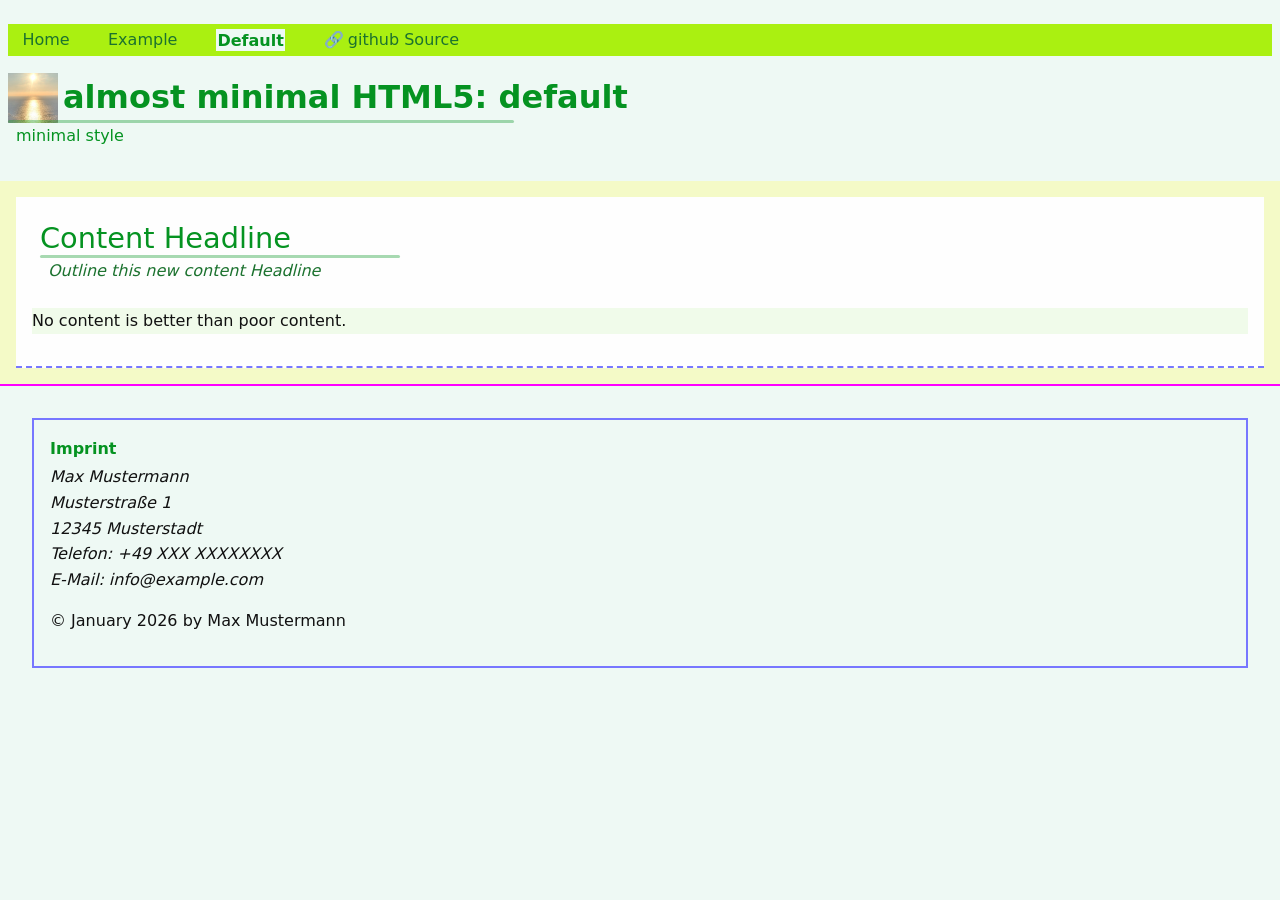
==== www-data/default.html @ a22f4953 "add fist data from local repo v0.5" ====
<!DOCTYPE html>
<html lang="en">

<head>
  <meta charset="utf-8">
  <meta name="viewport" content="width=device-width, initial-scale=1.0">
  <meta name="description" content="I am lucky if this description will be used somehow: 'Howto enrich a web-site with data'.">
  <link rel="icon" href="images/favicon.ico" type="image/x-icon">
  <link rel="stylesheet" href="css/default.css" >
  <title>Default HTML5</title>

</head>

<body>
<header itemtype="https://schema.org/WPHeader" itemscope>
  <!-- header starts -->

  <!-- Screen Menu Button -->
    <nav id="nav-main" aria-label="main navigation">
      <ul>
        <li><a href="index.html" >Home</a></li>
        <li><a href="example.html">Example</a></li>
        <li><a href="default.html" aria-current="page">Default</a></li>
        <li><a href="https://github.com/gesmile/html5" target="_blank" rel="noopener noreferrer">github Source</a></li>
      </ul>
    </nav>

<hgroup>
  <h1>almost minimal HTML5: default</h1>
  <p>minimal style</p>
</hgroup>
<!-- header ends -->
</header>

<main id="main-content">
<!-- main content starts -->

<section id="section_1">
  <header>
    <h2 class="sectionheader">Content Headline</h2>
    <p class="sectionheader"><em>Outline this new content Headline</em></p>
  </header>

<p>No content is better than poor content.</p>

</main>

  
<footer>
<!--  footer starts -->
<article id="imprint" aria-labelledby="imprint-title">
  <h2 id="imprint-title">Imprint</h2>
      <address itemscope itemtype="https://schema.org/Person">
      <span itemprop="name">Max Mustermann</span><br>
      <span itemprop="streetAddress">Musterstraße 1</span><br>
      <span itemprop="postalCode">12345</span>
      <span itemprop="addressLocality">Musterstadt</span><br>
      <a href="tel:+49XXXXXXXXXXX" itemprop="telephone">Telefon:&nbsp;+49&nbsp;XXX&nbsp;XXXXXXXX</a><br>
      <a href="mailto:info@example.com" itemprop="email">E-Mail:&nbsp;info@example.com</a><br>
    </address>
  <p>© January <time datetime="2026-00-00T00:00:00+00:00">2026</time> by Max Mustermann</p>
</article>
<!-- footer ends -->
</footer>



</body>
---- www-data/css/default.css ----
/* ======================
   base layout
====================== */

*,
*::before,
*::after {
  box-sizing: border-box;
}

body {
  --body-color: #111;
  --body-bg:  #eef9f4;
/*  --section-bg: rgb(236, 244, 245); */
  --section-bg: #fefefe; 
  --strong-fg:  rgb(14, 65, 177);
  --lines: #77F;
  --list-items:  rgb(28, 114, 47);
  --cite-code:  rgb(126, 8, 8);
  --headlines: rgb(5, 147, 33);
  --main-bg:  rgba(252, 252, 156, 0.5);
  --nav-bg: #aaF011;
/*  --nav-hoover: #ed8d17; */
  --nav-hoover: #FF00FF;
  --footer-line: #FF00FF;
  margin: 0;
  font-family: system-ui, sans-serif;
  line-height: 1.6;
  color: var(--body-color);
  background: var(--body-bg);
}

/* ======================
   Header / Navigation
====================== */


header {
  padding: 0.5rem;
/*   border-bottom: 2px solid var(--headlines); */
}

nav ul {
  display: flex;
  gap: 1rem;
  padding: 0.2rem;
  list-style: none;
  background: var(--nav-bg);
}

nav a {
  text-decoration: none;
  color: inherit;
  margin: 0.7em;
}


[aria-current=page] {
  font-weight: bold;
  padding: 0.1rem;
  color: var(--headlines);
  background: var(--body-bg);
}

/* ======================
   Links
====================== */

a{
  text-decoration: none;
  color: var(--body-color);
}

a:hover,
a:focus {
  color: var(--nav-hoover);
}

a[href^="http"]::before {
  content: "\1F517";
  margin-right: 4px;
}


/* ======================
   content
====================== */

main {
  padding: 1rem;
/*  --main-bg:  #fefefe; */
  background: var(--main-bg);
}

article {
background: var(--body-bg);
border: 2px solid var(--lines);
padding: 1rem;
}

section {
background:var(--section-bg); 

/* do not remove */
border-bottom: 2px dashed var(--lines);

padding: 1rem;
}

section p {
    /* background:  var(--main-bg); */
    color: var(--body-color);
    /* background: inherit; */
    /* background: var(--body-bg); */
    background: lab(97.48% -6.26 7);
}

section > strong, em, b, i, data {
    color: var(--strong-fg);
    background: inherit;
}

section > ul, li, dd, dl {
    color: var(--list-items);
    background: inherit;
}

section dt {
    color: var(--cite-code);
    background: inherit;
    font-size: 1.1em;
}

section > cite, code, pre {
    color: var(--cite-code);
    background: inherit;
}


/* ======================
   Headlines 
====================== */

/*  Headline hgroup article  H1  */

header hgroup {
  margin: 0 0 1.5rem;
  color:var(--headlines);
}

header h1 {
  margin: 0;
  position: relative;
  padding:0 0 0 55px;
  background: url('../images/logo.png') no-repeat left center;
  background-size: 50px;
}

header hgroup > h1::after {
  content: "";
  position: absolute;
  left: 0;
  bottom: 0;
  width: 40%;
  height: 0.2rem;
  background-color: currentColor;
  opacity: 0.35;
  border-radius: 3px;
}

header hgroup > p {
  margin: 0 0 0 0.5em;
  background: inherit;
}


/*  Headlines article  H2  */

article > h2 {
    font-size: clamp(0.8rem, 1.5vw, 1rem);
    margin: 0;
    padding-bottom: 0.2rem;
    position: relative;
    color:var(--headlines);
}

/*  Headlines  section hgroup  H2 + p  (old: 2) */

section hgroup {
  margin: 0 0 1.5rem;
}

section hgroup > h2 {
  font-size: clamp(1.4rem, 2.5vw, 1.8rem);
  font-weight: 500;
  line-height: 1.2;
  color: var(--headlines);
  margin: 0;
  padding-bottom: 0.2rem;
  position: relative;
}

section hgroup > h2::after {
  content: "";
  position: absolute;
  left: 0;
  bottom: 0;
  width: 30%;
  height: 0.2rem;
  background-color: currentColor;
  opacity: 0.35;
  border-radius: 3px;
}

section hgroup > p {
  margin: 0 0 0 0.5em;
  background: var(--section-bg);
  color: var(--list-items);
}


/* Header h2 Headline new, without hgroup  (new: 1) */

h2.sectionheader  {
    font-size: clamp(1.4rem, 2.5vw, 1.8rem);
    font-weight: 500;
    line-height: 1.2;
    padding-bottom: 0.2rem;
    color:var(--headlines);
    margin: 0;
    position: relative;
}

h2.sectionheader::after {
  content: "";
  position: absolute;
  left: 0;
  bottom: 0;
  width: 30%;
  height: 0.2rem;
  background-color: currentColor;
  opacity: 0.35;
  border-radius: 3px;
}

p.sectionheader  {
  margin: 0 0 0 0.5em;
  background: var(--section-bg);
  color: var(--list-items);
}

p.sectionheader > em  {
  color: var(--list-items);
}

/*  Headlines section hgroup H3 - H6  */

section h3, h4, h5, h6 {
  color: var(--headlines);
}

/* ======================
   Form
====================== */

form[role="search"] {
  display: flex;
  gap: 0.5rem;
  align-items: center;
}

/* ======================
   Images
====================== */

figure {
  float:left;
  margin:0 1em 1em 0;
  border: dotted;
  color: var(--lines);
}

section img {
  border: solid;
  color: var(--headlines);
}


/* ======================
   Footer
====================== */

footer {
  padding: 2rem;
  border-top: 2px solid var(--footer-line);
  color: var(--body-color);
  background: var(--body-bg);
}

/* ======================
   Responsive
====================== */

@media (max-width: 600px) {
  nav ul {
    flex-direction: column;
  }
}
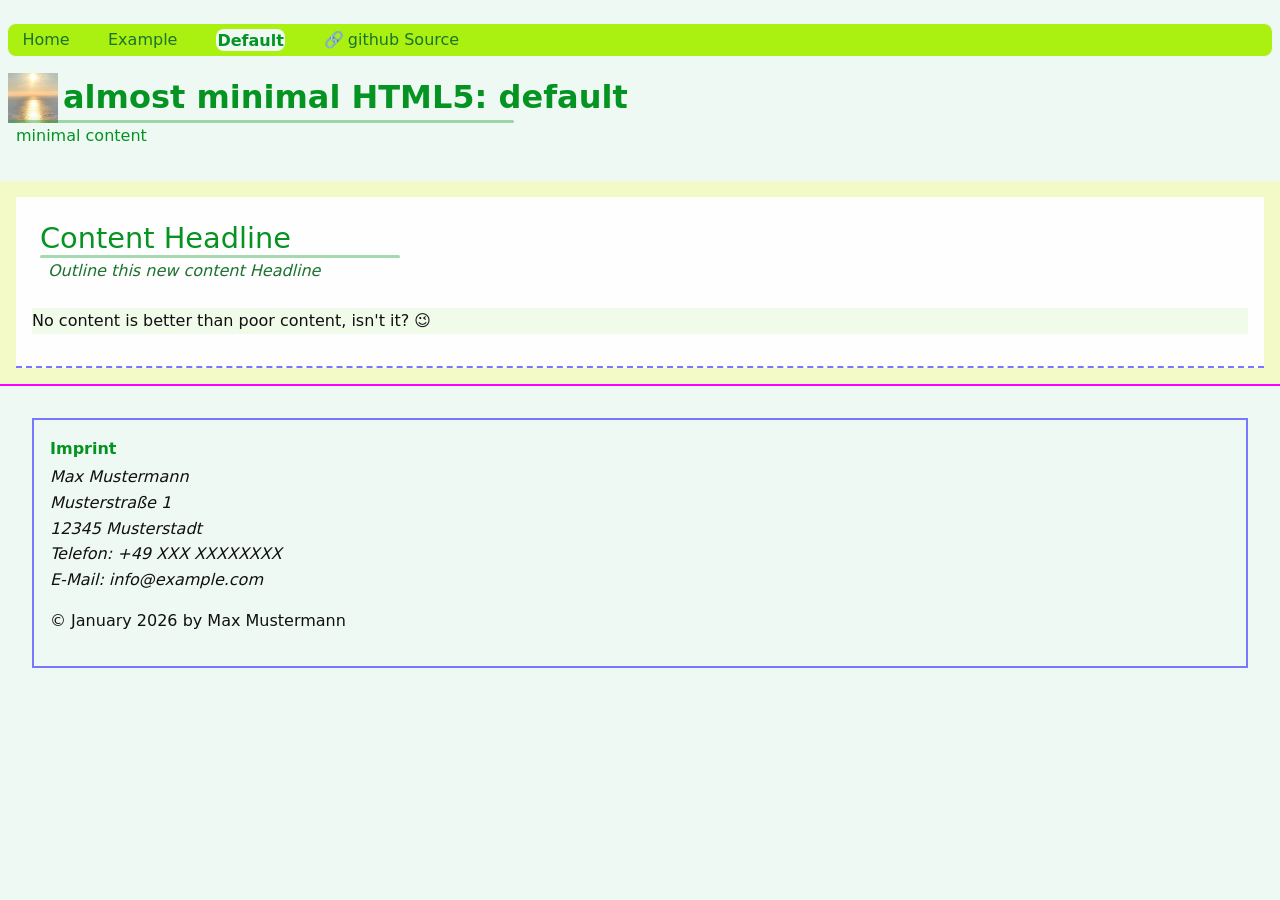
==== commit c4514f03: "small improvements to example data" ====
--- a/www-data/default.html
+++ b/www-data/default.html
@@ -21,13 +21,13 @@
         <li><a href="index.html" >Home</a></li>
         <li><a href="example.html">Example</a></li>
         <li><a href="default.html" aria-current="page">Default</a></li>
-        <li><a href="https://github.com/gesmile/html5" target="_blank" rel="noopener noreferrer">github Source</a></li>
+        <li><a href="https://github.com/gesmile/html5" rel="noreferrer">github Source</a></li>
       </ul>
     </nav>
 
 <hgroup>
   <h1>almost minimal HTML5: default</h1>
-  <p>minimal style</p>
+  <p>minimal content</p>
 </hgroup>
 <!-- header ends -->
 </header>
@@ -41,7 +41,7 @@
     <p class="sectionheader"><em>Outline this new content Headline</em></p>
   </header>
 
-<p>No content is better than poor content.</p>
+<p>No content is better than poor content, isn't it? &#128521;</p>
 
 </main>
 
--- a/www-data/css/default.css
+++ b/www-data/css/default.css
@@ -46,6 +46,7 @@
   padding: 0.2rem;
   list-style: none;
   background: var(--nav-bg);
+  border-radius: 8px;
 }
 
 nav a {
@@ -60,6 +61,7 @@
   padding: 0.1rem;
   color: var(--headlines);
   background: var(--body-bg);
+  border-radius: 8px;
 }
 
 /* ======================
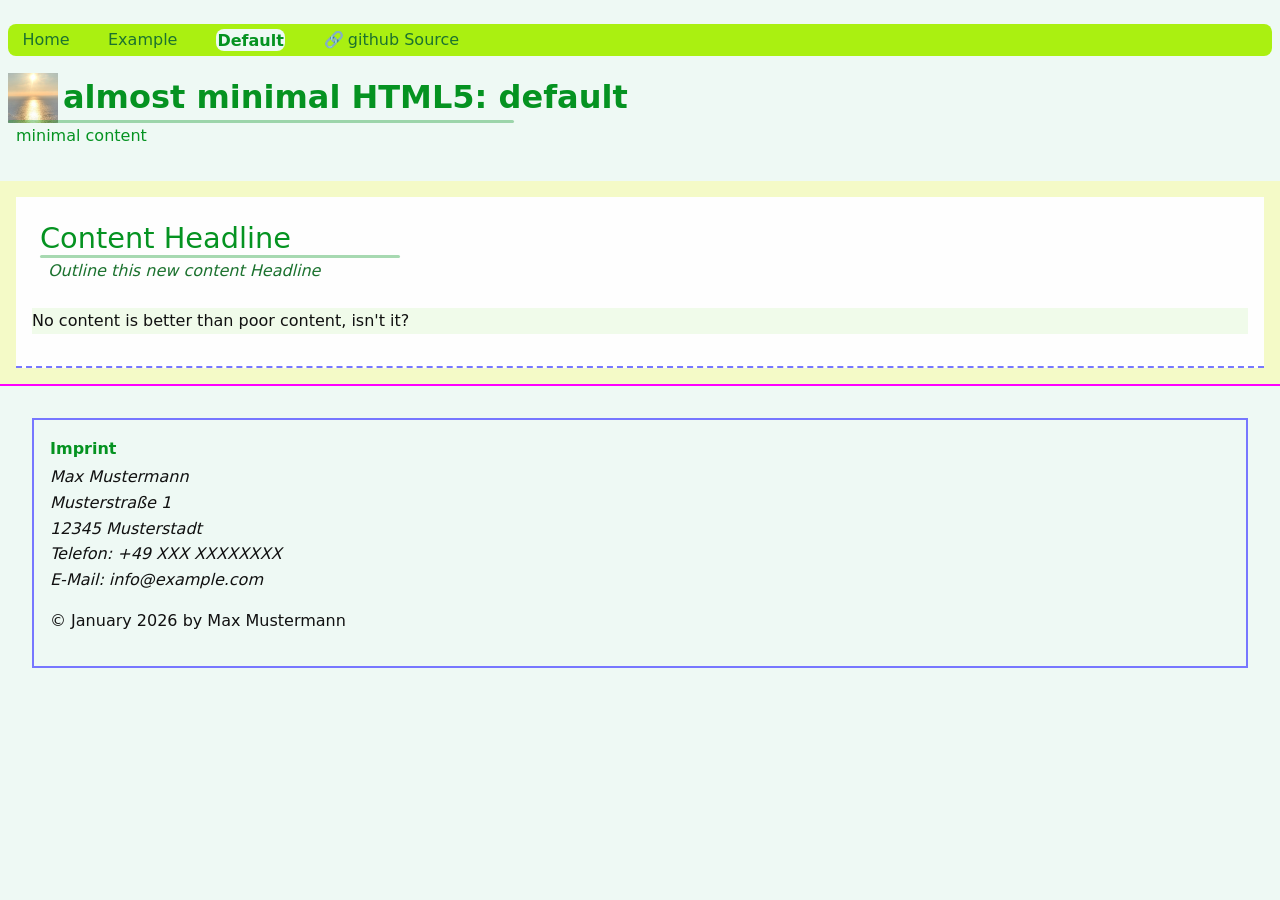
==== commit 48230ea0: "fix datetime value and some html errors" ====
--- a/www-data/default.html
+++ b/www-data/default.html
@@ -41,8 +41,9 @@
     <p class="sectionheader"><em>Outline this new content Headline</em></p>
   </header>
 
-<p>No content is better than poor content, isn't it? &#128521;</p>
+<p>No content is better than poor content, isn't it?</p>
 
+</section>
 </main>
 
   
@@ -58,7 +59,7 @@
       <a href="tel:+49XXXXXXXXXXX" itemprop="telephone">Telefon:&nbsp;+49&nbsp;XXX&nbsp;XXXXXXXX</a><br>
       <a href="mailto:info@example.com" itemprop="email">E-Mail:&nbsp;info@example.com</a><br>
     </address>
-  <p>© January <time datetime="2026-00-00T00:00:00+00:00">2026</time> by Max Mustermann</p>
+  <p>© January <time datetime="2026-01-01T00:00:00+00:00">2026</time> by Max Mustermann</p>
 </article>
 <!-- footer ends -->
 </footer>
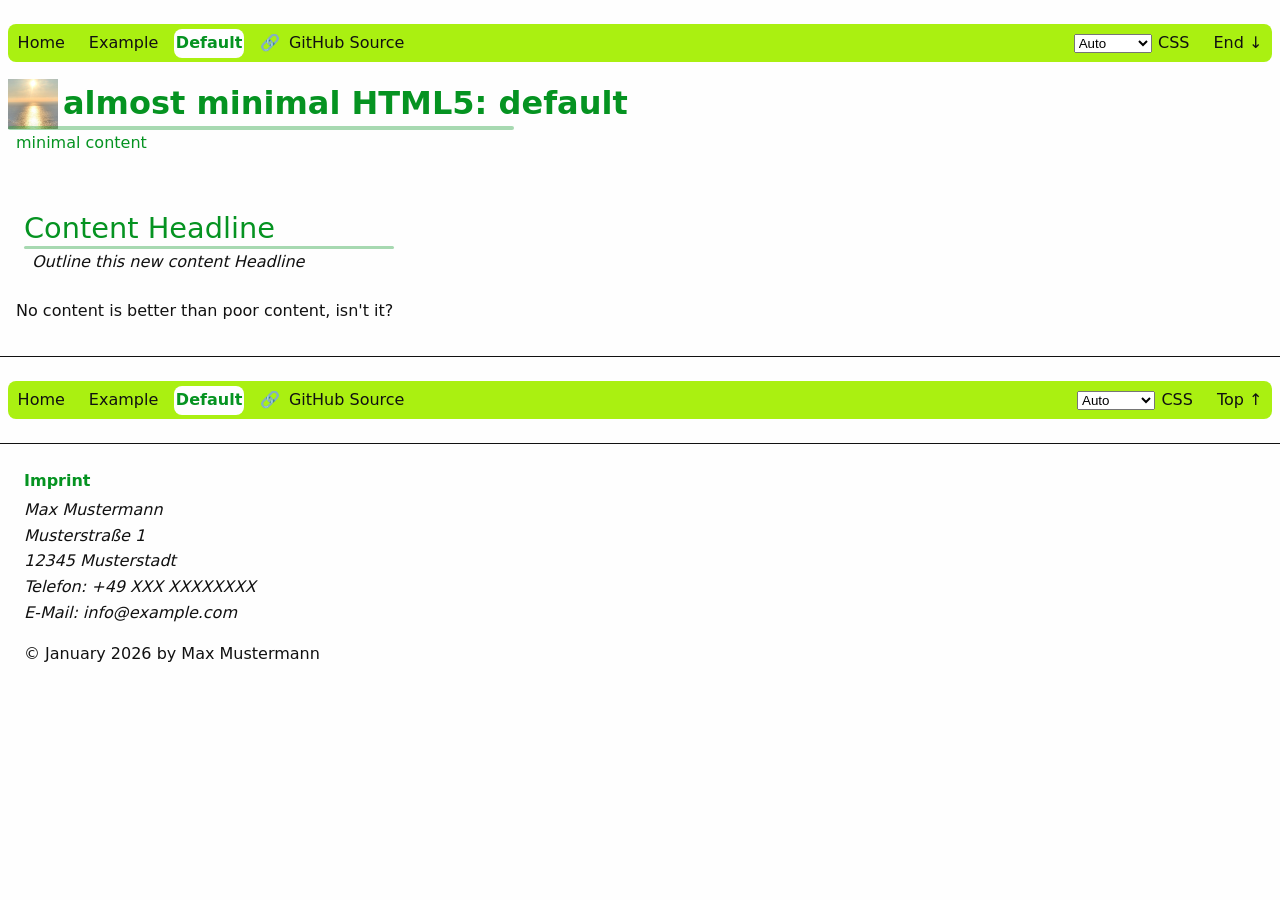
==== commit 6d647fbe: "add better menu and some more examples" ====
--- a/www-data/default.html
+++ b/www-data/default.html
@@ -6,24 +6,51 @@
   <meta name="viewport" content="width=device-width, initial-scale=1.0">
   <meta name="description" content="I am lucky if this description will be used somehow: 'Howto enrich a web-site with data'.">
   <link rel="icon" href="images/favicon.ico" type="image/x-icon">
-  <link rel="stylesheet" href="css/default.css" >
-  <title>Default HTML5</title>
-
+  <link rel="stylesheet" href="css/icon.css">
+  <link rel="stylesheet" href="css/table.css">
+  <link rel="stylesheet" href="css/default.css" data-theme-css>
+  <link rel="stylesheet" id="external-theme" disabled>
+  <script src="script/css-select.js" defer></script>
+  <script src="script/nav-button.js" defer></script>
+  <title>almost minimal HTML5: default</title>
 </head>
 
-<body>
+<body id="to-top">
+
 <header itemtype="https://schema.org/WPHeader" itemscope>
   <!-- header starts -->
 
-  <!-- Screen Menu Button -->
-    <nav id="nav-main" aria-label="main navigation">
-      <ul>
-        <li><a href="index.html" >Home</a></li>
-        <li><a href="example.html">Example</a></li>
-        <li><a href="default.html" aria-current="page">Default</a></li>
-        <li><a href="https://github.com/gesmile/html5" rel="noreferrer">github Source</a></li>
-      </ul>
-    </nav>
+<!-- Mobile Menu Button   -->
+<button id="btn-top" aria-expanded="false"  aria-controls="nav-main-top"> ☰ Menu </button>
+
+<!-- Top Screen Menu Button -->
+<nav id="nav-main-top" aria-label="main navigation" hidden>
+  <ul>
+    <li><a href="index.html">Home</a></li>
+    <li><a href="example.html">Example</a></li>
+    <li><a href="default.html" aria-current="page">Default</a></li>
+    <li>
+      <a href="https://github.com/gesmile/html5" rel="noreferrer">
+        GitHub Source
+      </a>
+    </li
+    >
+    <li class="nav-right">
+      <div class="theme-switcher">
+      <select class="theme-select" id="theme-select-top">
+        <option value="auto">Auto</option>
+        <option value="light">Light</option>
+        <option value="dark">Dark</option>
+        <option value="solar">Solarized</option>
+        <option value="none">Without</option>
+        <option value="external:index.css">External</option>
+      </select>
+      <label for="theme-select-top">CSS</label>
+      </div>
+      <a href="#to-bottom" aria-label="Jump to bottom" id="jump-to-bottom">End ↓ </a>
+    </li>
+  </ul>
+</nav>
 
 <hgroup>
   <h1>almost minimal HTML5: default</h1>
@@ -46,8 +73,41 @@
 </section>
 </main>
 
+<footer>
+  <!-- Bottom Screen Menu Button -->
+<nav id="nav-main-bottom" aria-label="main navigation" hidden>
+  <ul>
+    <li><a href="index.html">Home</a></li>
+    <li><a href="example.html">Example</a></li>
+    <li><a href="default.html" aria-current="page">Default</a></li>
+    <li>
+      <a href="https://github.com/gesmile/html5" rel="noreferrer">
+        GitHub Source
+      </a>
+    </li>
+    <li class="nav-right">
+      <div class="theme-switcher">
+      <select class="theme-select" id="theme-select-bottom">
+        <option value="auto">Auto</option>
+        <option value="light">Light</option>
+        <option value="dark">Dark</option>
+        <option value="solar">Solarized</option>
+        <option value="none">Without</option>
+        <option value="external:index.css">External</option>
+      </select>
+      <label for="theme-select-bottom">CSS</label>
+      </div>
+    <a href="#to-top" aria-label="Back to top" id="back-to-top">Top ↑ </a>
+    </li>
+  </ul>
+</nav>
+
+<!-- Mobile Menu Button -->
+  <button id="btn-bottom" aria-expanded="false" aria-controls="nav-main-bottom"> ☰ Menu </button>
+</footer>
+
   
-<footer>
+<footer id="to-bottom">
 <!--  footer starts -->
 <article id="imprint" aria-labelledby="imprint-title">
   <h2 id="imprint-title">Imprint</h2>
--- a/www-data/css/icon.css
+++ b/www-data/css/icon.css
@@ -0,0 +1,56 @@
+/* =================================================================
+  almost minimal HTML5
+  inline, change-able SVG icons
+
+Define colors, e.g:
+  --icon-main: blue;
+  --icon-accent: orange;
+  --icon-main-hover: red;
+  --icon-accent-hover: green;
+
+==================================================================  */
+
+@layer defaults {
+:root {
+  --icon-main: #74a40e;
+  --icon-accent: rgba(139, 222, 24, 0.854);
+  --icon-main-hover: #AE00D9;
+  --icon-accent-hover: #f7c0f3;
+}
+
+.icon {
+  width: 1.6em;
+  height: 1.6em;
+  vertical-align: middle;
+  color: var(--icon-main);
+  fill: none;
+  transition: 0.6s ease;
+}
+
+/* fill|stroke icons */
+.icon-fill path { fill: currentColor;  stroke: none; }
+.icon-stroke path { fill: none !important; stroke: currentColor; }
+
+/* two color icons */
+.icon-fill .icon-main   { fill: var(--icon-main); }
+.icon-fill .icon-accent { fill: var(--icon-accent); }
+
+
+/* ==================================================================  */
+/* hover switch: brighter / explicit hoover color                      */
+/* ==================================================================  */
+
+/* brighter hoover color: */
+/*
+.icon:hover {  filter: brightness(1.3); }
+.icon:hover .icon-accent { filter: brightness(1.3); }
+.icon:hover .icon-main   { filter: brightness(1.3);}
+*/
+
+/* explicit hoover color  */
+.icon:hover { color: var(--icon-main-hover); }
+.icon:hover .icon-accent { fill: var(--icon-accent-hover); }
+.icon:hover .icon-main   { fill: var(--icon-main-hover); }
+/* ==================================================================  */
+
+}
--- a/www-data/css/table.css
+++ b/www-data/css/table.css
@@ -0,0 +1,60 @@
+
+.responsive-table {
+  width: 100%;
+  border-collapse: collapse;
+}
+
+.responsive-table caption {
+  font-weight: bold;
+  margin-bottom: 0.5rem;
+  text-align: left;
+  color: var(--strong-fg);
+}
+
+.responsive-table th,
+.responsive-table td {
+  border: 1px solid var(--lines);
+  padding: 0.5rem;
+  text-align: left;
+}
+
+td.divider,
+th.divider {
+  width: 2px;
+  min-width: 2px;
+  padding: 0;
+  background: var(--lines);
+}
+
+td.divider::before {
+  content: "";
+  display: block;
+  width: 2px;
+  height: 100%;
+}
+
+/* ---------- Mobile Ansicht ---------- */
+@media (max-width: 600px) {
+  .responsive-table thead {
+    display: none;
+  }
+
+  .responsive-table tr {
+    display: block;
+    border: 1px solid var(--lines);
+    margin-bottom: 1rem;
+    padding: 0.5rem;
+  }
+
+  .responsive-table td {
+    display: flex;
+    justify-content: space-between;
+    padding: 0.3rem 0;
+    border: none;
+  }
+
+  .responsive-table td::before {
+    content: attr(data-label);
+    font-weight: bold;
+  }
+}
--- a/www-data/css/default.css
+++ b/www-data/css/default.css
@@ -2,310 +2,544 @@
    base layout
 ====================== */
 
-*,
-*::before,
-*::after {
-  box-sizing: border-box;
+/* first CSS line */
+@layer defaults, reset, themes, layout;
+
+
+/* box sizing change: width = absolute, padding & border are inside "width", content shrinks dynamically */
+@layer reset {
+  *,
+  *::before,
+  *::after {
+    box-sizing: border-box;
+  }
 }
 
-body {
-  --body-color: #111;
-  --body-bg:  #eef9f4;
-/*  --section-bg: rgb(236, 244, 245); */
-  --section-bg: #fefefe; 
-  --strong-fg:  rgb(14, 65, 177);
-  --lines: #77F;
-  --list-items:  rgb(28, 114, 47);
-  --cite-code:  rgb(126, 8, 8);
-  --headlines: rgb(5, 147, 33);
-  --main-bg:  rgba(252, 252, 156, 0.5);
-  --nav-bg: #aaF011;
-/*  --nav-hoover: #ed8d17; */
-  --nav-hoover: #FF00FF;
-  --footer-line: #FF00FF;
-  margin: 0;
-  font-family: system-ui, sans-serif;
-  line-height: 1.6;
-  color: var(--body-color);
-  background: var(--body-bg);
+
+/* ======================
+   themes color
+====================== */
+
+@layer themes { 
+
+  /* Paletten */
+  :root {
+
+    --light-body-color: #111;
+    --light-body-bg:  #fefefe;
+    --light-section-bg: #fefefe; 
+    --light-strong-fg:   rgb(39, 142, 55);
+    --light-lines: #111; 
+    --light-list-items:  #111;
+    --light-cite-code:   rgb(60, 199, 136);
+    --light-headlines: rgb(5, 147, 33);
+    --light-main-bg:  #fefefe; 
+    --light-nav-bg: #aaF011;
+    --light-nav-hoover: #AE00D9;
+    --light-icon-main: #7da81a;
+    --light-icon-accent: #88cc44;
+    --light-icon-main-hover: #AE00D9;
+    --light-icon-accent-hover: #f7c0f3;
+
+    --dark-body-color: #fefefe;
+    --dark-body-bg:  #111;
+    --dark-section-bg: #111;
+    --dark-strong-fg:   rgb(106, 243, 21);
+    --dark-lines: #fefefe; 
+    --dark-list-items:  #fefefe;
+    --dark-cite-code:   rgb(58, 215, 126);
+    --dark-headlines: rgb(26, 247, 70);
+    --dark-main-bg:  #111; 
+    --dark-nav-bg: #aaF011;
+    --dark-nav-hoover: #AE00D9;
+    --dark-icon-main: #e8ea59;
+    --dark-icon-accent: #c2ee22;
+    --dark-icon-main-hover: #d7afe1;
+    --dark-icon-accent-hover: #1fb0ba;
+
+    --solar-body-color: #e98a3c;
+    --solar-body-bg:  #faf8c6;
+    --solar-section-bg: #efebc28c; 
+    --solar-strong-fg:   rgb(134, 56, 69);
+    --solar-lines: #4e0606; 
+    --solar-list-items:  #a50b0b;
+    --solar-cite-code:   rgb(133, 28, 42);
+    --solar-headlines: rgba(165, 26, 26, 0.756);
+    --solar-main-bg:  #fefefe; 
+    --solar-nav-bg: #e2d631;
+    --solar-nav-hoover: #e66419;
+    --solar-icon-main: #e66e32;
+    --solar-icon-accent: #e5c94d;
+    --solar-icon-main-hover: #29a414;
+    --solar-icon-accent-hover: #6edb25;
+  }
+
+
+  /* Default = Light */
+
+  :root {
+    --body-color:         var(--light-body-color);
+    --body-bg:            var(--light-body-bg);
+    --section-bg:         var(--light-section-bg);
+    --strong-fg:          var(--light-strong-fg);
+    --lines:              var(--light-lines);
+    --list-items:         var(--light-list-items);
+    --cite-code:          var(--light-cite-code);
+    --headlines:          var(--light-headlines);
+    --main-bg:            var(--light-main-bg);
+    --nav-bg:             var(--light-nav-bg);
+    --nav-hoover:         var(--light-nav-hoover);
+    --icon-main:          var(--light-icon-main);
+    --icon-accent:        var(--light-icon-accent);
+    --icon-main-hover:    var(--light-icon-main-hover);
+    --icon-accent-hover:  var(--light-icon-accent-hover);
+  }
+
+
+  /* Auto for Dark */
+  @media (prefers-color-scheme: dark) {
+    :root {
+    --body-color:         var(--dark-body-color);
+    --body-bg:            var(--dark-body-bg);
+    --section-bg:         var(--dark-section-bg);
+    --strong-fg:          var(--dark-strong-fg);
+    --lines:              var(--dark-lines);
+    --list-items:         var(--dark-list-items);
+    --cite-code:          var(--dark-cite-code);
+    --headlines:          var(--dark-headlines);
+    --main-bg:            var(--dark-main-bg);
+    --nav-bg:             var(--dark-nav-bg);
+    --nav-hoover:         var(--dark-nav-hoover);
+    --icon-main:          var(--dark-icon-main);
+    --icon-accent:        var(--dark-icon-accent);
+    --icon-main-hover:    var(--dark-icon-main-hover);
+    --icon-accent-hover:  var(--dark-icon-accent-hover);
+    }
+   }
+
+
+   /* Manuelle Overrides = Switch */
+   html[data-theme="light"] {
+     --body-color:         var(--light-body-color);
+     --body-bg:            var(--light-body-bg);
+     --section-bg:         var(--light-section-bg);
+     --strong-fg:          var(--light-strong-fg);
+     --lines:              var(--light-lines);
+     --list-items:         var(--light-list-items);
+     --cite-code:          var(--light-cite-code);
+     --headlines:          var(--light-headlines);
+     --main-bg:            var(--light-main-bg);
+     --nav-bg:             var(--light-nav-bg);
+     --nav-hoover:         var(--light-nav-hoover);
+     --icon-main:          var(--light-icon-main);
+     --icon-accent:        var(--light-icon-accent);
+     --icon-main-hover:    var(--light-icon-main-hover);
+     --icon-accent-hover:  var(--light-icon-accent-hover);
+   }
+
+   html[data-theme="dark"] {
+     --body-color:         var(--dark-body-color);
+     --body-bg:            var(--dark-body-bg);
+     --section-bg:         var(--dark-section-bg);
+     --strong-fg:          var(--dark-strong-fg);
+     --lines:              var(--dark-lines);
+     --list-items:         var(--dark-list-items);
+     --cite-code:          var(--dark-cite-code);
+     --headlines:          var(--dark-headlines);
+     --main-bg:            var(--dark-main-bg);
+     --nav-bg:             var(--dark-nav-bg);
+     --nav-hoover:         var(--dark-nav-hoover);
+     --icon-main:          var(--dark-icon-main);
+     --icon-accent:        var(--dark-icon-accent);
+     --icon-main-hover:    var(--dark-icon-main-hover);
+     --icon-accent-hover:  var(--dark-icon-accent-hover);
+   }
+
+   html[data-theme="solar"] {
+     --body-color:         var(--solar-body-color);
+     --body-bg:            var(--solar-body-bg);
+     --section-bg:         var(--solar-section-bg);
+     --strong-fg:          var(--solar-strong-fg);
+     --lines:              var(--solar-lines);
+     --list-items:         var(--solar-list-items);
+     --cite-code:          var(--solar-cite-code);
+     --headlines:          var(--solar-headlines);
+     --main-bg:            var(--solar-main-bg);
+     --nav-bg:             var(--solar-nav-bg);
+     --nav-hoover:         var(--solar-nav-hoover);
+     --icon-main:          var(--solar-icon-main);
+     --icon-accent:        var(--solar-icon-accent);
+     --icon-main-hover:    var(--solar-icon-main-hover);
+     --icon-accent-hover:  var(--solar-icon-accent-hover);
+   }
+
+} 
+
+@layer layout {
+
+  body {
+     margin: 0;
+     font-family: system-ui, sans-serif;
+     line-height: 1.6;
+     color: var(--body-color);
+     background: var(--body-bg);
+  } 
+
+
+  body,
+  main,
+  section,
+  article,
+  nav {
+    transition: background-color 0.55s ease, color 0.55s ease, border-color 0.55s ease;
+  }
+
+  header,
+  footer {
+     padding: 0.5rem;
+  } 
+
+  /* ======================
+       Navigation
+  ====================== */
+
+  nav {
+    display: block;
+  }
+  nav ul {
+    display: flex;
+    flex-direction: column;
+    width: 100%;
+    gap: 0.5rem;
+    list-style: none;
+    padding: 0.1rem;
+    align-items: stretch;
+    border-radius: 8px;
+    background: var(--nav-bg);
+  } 
+
+  nav li {
+   display: flex;
+   align-items: center;
+  }
+
+  nav a {
+    text-decoration: none;
+    color: inherit;
+    padding: 0.3rem 0.5rem;
+    margin: 0;
+  } 
+
+  .nav-right {
+    margin-left: auto;
+    display: flex;
+    gap: 1rem;
+    align-items: center;
+  }
+
+  [aria-current=page] {
+     font-weight: bold;
+     padding: 0.1rem;
+     color: var(--headlines);
+     background: var(--body-bg);
+     border-radius: 8px;
+  } 
+
+  .theme-switcher {
+     display: flex;
+     align-items: center;
+     gap: 0.4rem;
+  } 
+
+  #theme-switcher {
+     text-align: right;
+    } 
+
+
+
+    /* ======================
+        Links
+     ====================== */
+
+    a{
+       text-decoration: none;
+       color: var(--body-color);
+    } 
+
+    a:hover,
+    a:focus {
+       color: var(--nav-hoover);
+    } 
+
+    a[href^="http"]::before {
+       content: "\1F517";
+       margin-right: 4px;
+    } 
+
+    /* ======================
+        content
+    ====================== */
+
+    main {
+    /*  --main-bg:  #fefefe; */
+       background: var(--main-bg);
+    } 
+
+    article {
+    background: var(--body-bg);
+    padding: 1rem;
+    } 
+
+    section {
+    background:var(--section-bg); 
+    padding: 1rem;
+    } 
+
+    section p {
+         color: var(--body-color);
+         background: inherit;
+    } 
+
+    section > strong, 
+    section em, 
+    section b, 
+    section i, 
+    section data {
+         color: var(--strong-fg);
+         background: inherit;
+    } 
+
+    section > ul, 
+    section li, 
+    section dd, 
+    section dl {
+         color: var(--list-items);
+         background: inherit;
+    } 
+
+     section dt {
+         color: var(--headlines);
+         background: inherit;
+         font-size: 1.1em;
+     }
+
+    section > cite, 
+    section code, 
+    section pre {
+         color: var(--cite-code);
+         background: inherit;
+    }
+
+    /* ======================
+        Headlines 
+    ====================== */
+
+     /*  Headline hgroup article  H1  */
+
+    header hgroup {
+       margin: 0 0 1.5rem;
+       color:var(--headlines);
+     }
+
+    header h1 {
+       margin: 0;
+       position: relative;
+       padding:0 0 0 55px;
+       background: url('../images/logo.png') no-repeat left center;
+       background-size: 50px;
+     }
+
+    header hgroup > h1::after {
+       content: "";
+       position: absolute;
+       left: 0;
+       bottom: 0;
+       width: 40%;
+       height: 0.2rem;
+       background-color: currentColor;
+       opacity: 0.35;
+       border-radius: 3px;
+     }
+
+    header hgroup > p {
+       margin: 0 0 0 0.5em;
+       background: inherit;
+     }
+
+     /*  Headlines article  H2  */
+
+     article > h2 {
+         font-size: clamp(0.8rem, 1.5vw, 1rem);
+         margin: 0;
+         padding-bottom: 0.2rem;
+         position: relative;
+         color:var(--headlines);
+     }
+
+    /* Header h2 Headline new, without hgroup  (new: 1) */
+
+    h2.sectionheader  {
+        font-size: clamp(1.4rem, 2.5vw, 1.8rem);
+        font-weight: 500;
+        line-height: 1.2;
+        padding-bottom: 0.2rem;
+        color:var(--headlines);
+        margin: 0;
+        position: relative;
+    }
+
+    h2.sectionheader::after {
+      content: "";
+      position: absolute;
+      left: 0;
+      bottom: 0;
+      width: 30%;
+      height: 0.2rem;
+      background-color: currentColor;
+      opacity: 0.35;
+      border-radius: 3px;
+    }
+
+    p.sectionheader  {
+      margin: 0 0 0 0.5em;
+      background: var(--section-bg);
+      color: var(--list-items);
+    }
+
+    p.sectionheader > em  {
+      color: var(--list-items);
+    }
+
+     /*  Headlines  section hgroup  H2 + p (old: 2) */
+
+     section hgroup {
+       margin: 0 0 1.5rem;
+     }
+
+     section hgroup > h2 {
+       font-size: clamp(1.4rem, 2.5vw, 1.8rem);
+       font-weight: 500;
+       line-height: 1.2;
+       color: var(--headlines);
+       margin: 0;
+       padding-bottom: 0.2rem;
+       position: relative;
+     }
+
+     section hgroup > h2::after {
+       content: "";
+      position: absolute;
+      left: 0;
+      bottom: 0;
+      width: 10%;
+      height: 0.2rem;
+      background-color: currentColor;
+      opacity: 0.35;
+      border-radius: 3px;
+    }
+
+    section hgroup > p {
+      margin: 0 0 0 0.5em;
+      background: var(--section-bg);
+      color: var(--list-items);
+    }
+
+    /*  Headlines section hgroup H3 - H6  */
+
+    section h3, 
+    section h4, 
+    section h5, 
+    section h6 {
+      color: var(--headlines);
+    }
+
+    /* ======================
+       Form
+    ====================== */
+
+    form[role="search"] {
+      display: flex;
+      gap: 0.5rem;
+      align-items: center;
+    }
+
+    /* ======================
+       Images in figuser/figcaption always left
+       floating Text, magazine design
+    ====================== */
+    figure {
+      margin: 0 1em 1em 0;
+      width: 100%;;
+    }
+
+    figure.float {
+      float: left;
+      width: auto;  
+    }
+
+    figure img,
+    figure table {
+      display: block;
+      max-width: 100%;
+    }
+
+    figcaption {
+      font-size: 0.9em;
+      opacity: 0.8;
+    }
+
+    section img {
+      border: solid;
+      color: var(--headlines);
+    }
+
+    /* ======================
+       Footer
+    ====================== */
+
+    footer {
+      border-top: 1px solid var(--lines);
+      color: var(--body-color);
+      background: var(--body-bg);
+    }
+
+
+  /* ======================
+     Responsive
+  ====================== */
+
+  /* Mobile: Button sichtbar */
+  #nav-mobile-button {
+  display: block;
 }
 
-/* ======================
-   Header / Navigation
-====================== */
-
-
-header {
-  padding: 0.5rem;
-/*   border-bottom: 2px solid var(--headlines); */
+  /* Desktop: Button aus, Menü immer sichtbar */
+  @media (min-width: 768px) {
+    #btn-top,
+    #btn-bottom  {
+      display: none;
+    }
+
+    #nav-main-top,
+    #nav-main-bottom {
+      display: block !important;
+    }
+    nav ul {
+      flex-direction: row;
+      align-items: center;    /* Vertikal schön ausgerichtet */
+    }
+  }
+
+  @media (max-width: 767px) {
+    nav ul {
+      flex-direction: column;
+    }
+    #nav-main-top[hidden],
+    #nav-main-bottom[hidden] {
+    display: none;
+    }
+
+  }
+
 }
 
-nav ul {
-  display: flex;
-  gap: 1rem;
-  padding: 0.2rem;
-  list-style: none;
-  background: var(--nav-bg);
-  border-radius: 8px;
-}
-
-nav a {
-  text-decoration: none;
-  color: inherit;
-  margin: 0.7em;
-}
-
-
-[aria-current=page] {
-  font-weight: bold;
-  padding: 0.1rem;
-  color: var(--headlines);
-  background: var(--body-bg);
-  border-radius: 8px;
-}
-
-/* ======================
-   Links
-====================== */
-
-a{
-  text-decoration: none;
-  color: var(--body-color);
-}
-
-a:hover,
-a:focus {
-  color: var(--nav-hoover);
-}
-
-a[href^="http"]::before {
-  content: "\1F517";
-  margin-right: 4px;
-}
-
-
-/* ======================
-   content
-====================== */
-
-main {
-  padding: 1rem;
-/*  --main-bg:  #fefefe; */
-  background: var(--main-bg);
-}
-
-article {
-background: var(--body-bg);
-border: 2px solid var(--lines);
-padding: 1rem;
-}
-
-section {
-background:var(--section-bg); 
-
-/* do not remove */
-border-bottom: 2px dashed var(--lines);
-
-padding: 1rem;
-}
-
-section p {
-    /* background:  var(--main-bg); */
-    color: var(--body-color);
-    /* background: inherit; */
-    /* background: var(--body-bg); */
-    background: lab(97.48% -6.26 7);
-}
-
-section > strong, em, b, i, data {
-    color: var(--strong-fg);
-    background: inherit;
-}
-
-section > ul, li, dd, dl {
-    color: var(--list-items);
-    background: inherit;
-}
-
-section dt {
-    color: var(--cite-code);
-    background: inherit;
-    font-size: 1.1em;
-}
-
-section > cite, code, pre {
-    color: var(--cite-code);
-    background: inherit;
-}
-
-
-/* ======================
-   Headlines 
-====================== */
-
-/*  Headline hgroup article  H1  */
-
-header hgroup {
-  margin: 0 0 1.5rem;
-  color:var(--headlines);
-}
-
-header h1 {
-  margin: 0;
-  position: relative;
-  padding:0 0 0 55px;
-  background: url('../images/logo.png') no-repeat left center;
-  background-size: 50px;
-}
-
-header hgroup > h1::after {
-  content: "";
-  position: absolute;
-  left: 0;
-  bottom: 0;
-  width: 40%;
-  height: 0.2rem;
-  background-color: currentColor;
-  opacity: 0.35;
-  border-radius: 3px;
-}
-
-header hgroup > p {
-  margin: 0 0 0 0.5em;
-  background: inherit;
-}
-
-
-/*  Headlines article  H2  */
-
-article > h2 {
-    font-size: clamp(0.8rem, 1.5vw, 1rem);
-    margin: 0;
-    padding-bottom: 0.2rem;
-    position: relative;
-    color:var(--headlines);
-}
-
-/*  Headlines  section hgroup  H2 + p  (old: 2) */
-
-section hgroup {
-  margin: 0 0 1.5rem;
-}
-
-section hgroup > h2 {
-  font-size: clamp(1.4rem, 2.5vw, 1.8rem);
-  font-weight: 500;
-  line-height: 1.2;
-  color: var(--headlines);
-  margin: 0;
-  padding-bottom: 0.2rem;
-  position: relative;
-}
-
-section hgroup > h2::after {
-  content: "";
-  position: absolute;
-  left: 0;
-  bottom: 0;
-  width: 30%;
-  height: 0.2rem;
-  background-color: currentColor;
-  opacity: 0.35;
-  border-radius: 3px;
-}
-
-section hgroup > p {
-  margin: 0 0 0 0.5em;
-  background: var(--section-bg);
-  color: var(--list-items);
-}
-
-
-/* Header h2 Headline new, without hgroup  (new: 1) */
-
-h2.sectionheader  {
-    font-size: clamp(1.4rem, 2.5vw, 1.8rem);
-    font-weight: 500;
-    line-height: 1.2;
-    padding-bottom: 0.2rem;
-    color:var(--headlines);
-    margin: 0;
-    position: relative;
-}
-
-h2.sectionheader::after {
-  content: "";
-  position: absolute;
-  left: 0;
-  bottom: 0;
-  width: 30%;
-  height: 0.2rem;
-  background-color: currentColor;
-  opacity: 0.35;
-  border-radius: 3px;
-}
-
-p.sectionheader  {
-  margin: 0 0 0 0.5em;
-  background: var(--section-bg);
-  color: var(--list-items);
-}
-
-p.sectionheader > em  {
-  color: var(--list-items);
-}
-
-/*  Headlines section hgroup H3 - H6  */
-
-section h3, h4, h5, h6 {
-  color: var(--headlines);
-}
-
-/* ======================
-   Form
-====================== */
-
-form[role="search"] {
-  display: flex;
-  gap: 0.5rem;
-  align-items: center;
-}
-
-/* ======================
-   Images
-====================== */
-
-figure {
-  float:left;
-  margin:0 1em 1em 0;
-  border: dotted;
-  color: var(--lines);
-}
-
-section img {
-  border: solid;
-  color: var(--headlines);
-}
-
-
-/* ======================
-   Footer
-====================== */
-
-footer {
-  padding: 2rem;
-  border-top: 2px solid var(--footer-line);
-  color: var(--body-color);
-  background: var(--body-bg);
-}
-
-/* ======================
-   Responsive
-====================== */
-
-@media (max-width: 600px) {
-  nav ul {
-    flex-direction: column;
-  }
-}
-
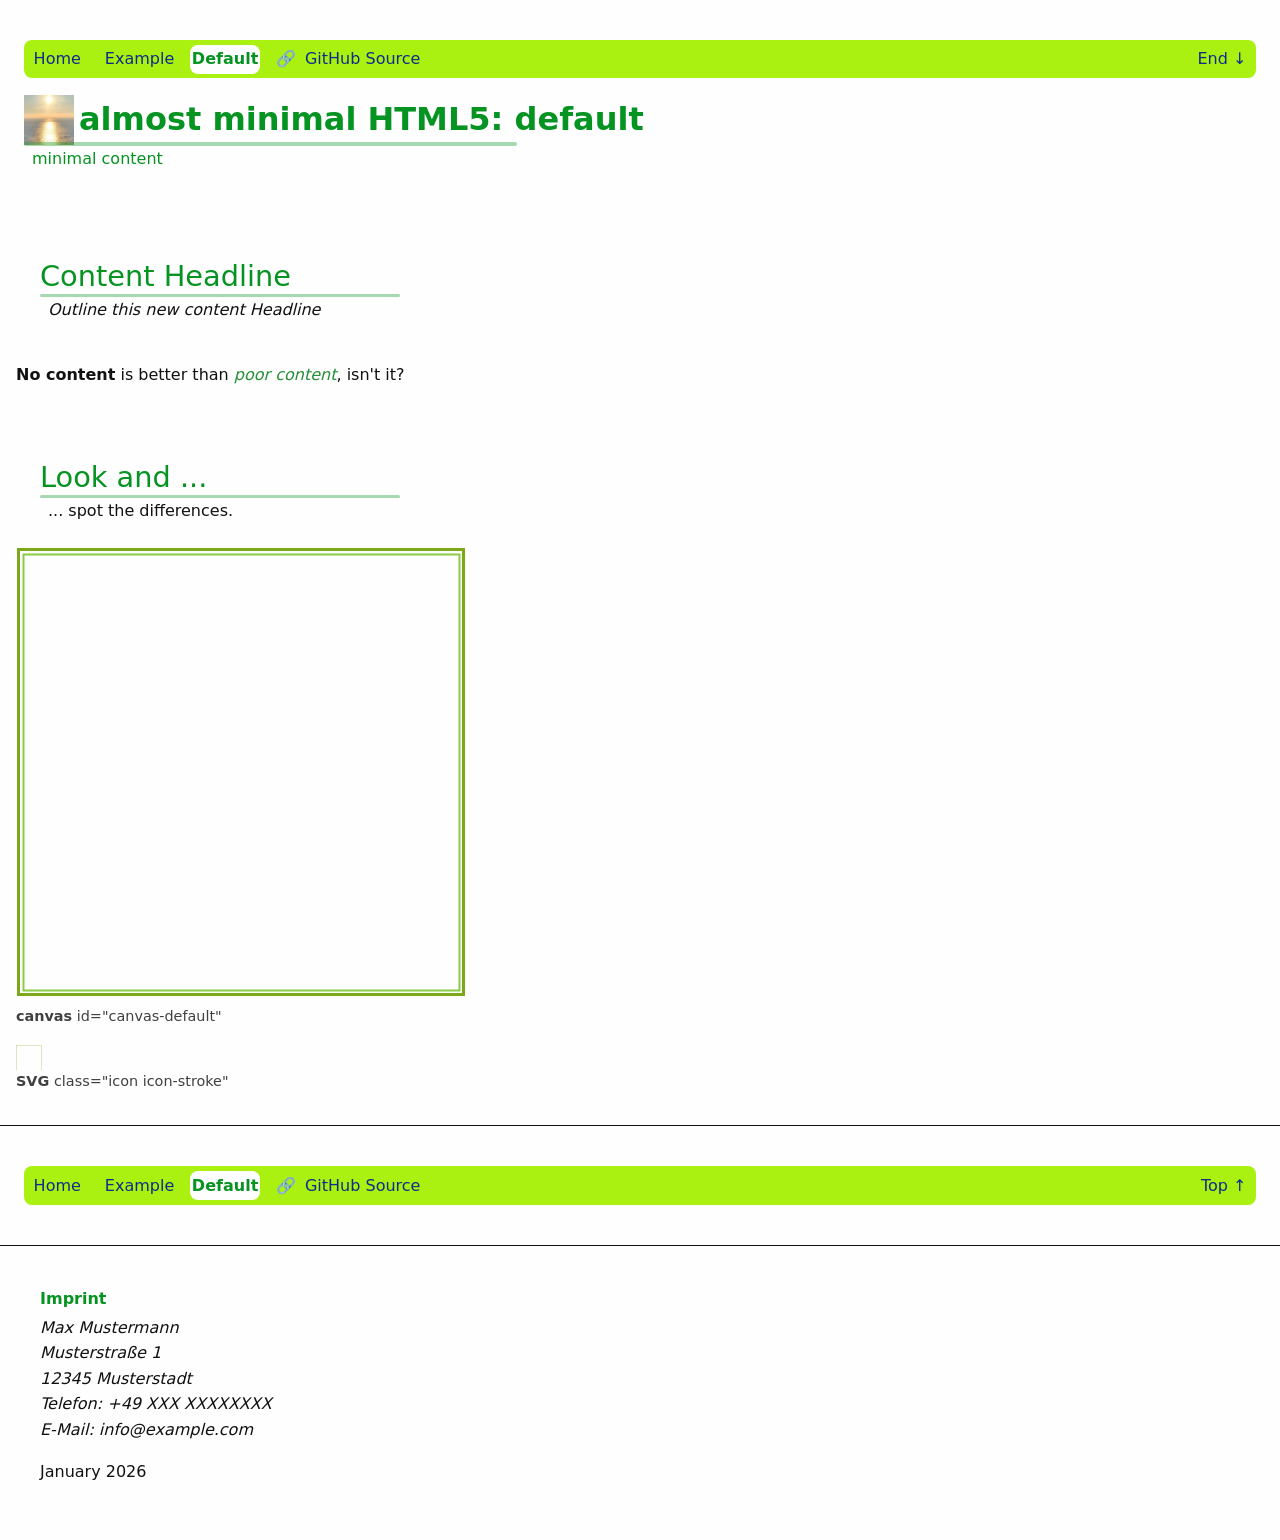
==== commit c28e72ba: "remove css switch and add canvas and svg 450x450 square" ====
--- a/www-data/default.html
+++ b/www-data/default.html
@@ -9,8 +9,6 @@
   <link rel="stylesheet" href="css/icon.css">
   <link rel="stylesheet" href="css/table.css">
   <link rel="stylesheet" href="css/default.css" data-theme-css>
-  <link rel="stylesheet" id="external-theme" disabled>
-  <script src="script/css-select.js" defer></script>
   <script src="script/nav-button.js" defer></script>
   <title>almost minimal HTML5: default</title>
 </head>
@@ -33,20 +31,8 @@
       <a href="https://github.com/gesmile/html5" rel="noreferrer">
         GitHub Source
       </a>
-    </li
-    >
+    </li>
     <li class="nav-right">
-      <div class="theme-switcher">
-      <select class="theme-select" id="theme-select-top">
-        <option value="auto">Auto</option>
-        <option value="light">Light</option>
-        <option value="dark">Dark</option>
-        <option value="solar">Solarized</option>
-        <option value="none">Without</option>
-        <option value="external:index.css">External</option>
-      </select>
-      <label for="theme-select-top">CSS</label>
-      </div>
       <a href="#to-bottom" aria-label="Jump to bottom" id="jump-to-bottom">End ↓ </a>
     </li>
   </ul>
@@ -68,7 +54,89 @@
     <p class="sectionheader"><em>Outline this new content Headline</em></p>
   </header>
 
-<p>No content is better than poor content, isn't it?</p>
+<p><strong>No content</strong> is better than <em>poor content</em>, isn't it?</p>
+</section>
+
+
+<section id="section_2" >
+  <header>
+    <h2 class="sectionheader">Look and ...</h2>
+    <p class="sectionheader">... spot the differences.</p>
+  </header>
+
+<div class="visual-row">
+  <div class="canvas-wrapper"><figure>
+  <canvas id="canvas-default" width="450" height="450"></canvas>
+  <figcaption><strong>canvas</strong> id="canvas-default"</figcaption>
+    <script>
+    const canvas = document.getElementById("canvas-default");
+    const ctx = canvas.getContext("2d");
+
+    // CSS vars read once – assumes theme is fixed on page load
+    const css = getComputedStyle(document.documentElement);
+    const color = {
+      main: css.getPropertyValue('--icon-main').trim(),
+      accent: css.getPropertyValue('--icon-accent').trim(),
+      mainHover: css.getPropertyValue('--icon-main-hover').trim(),
+      accentHover: css.getPropertyValue('--icon-accent-hover').trim()
+    };
+
+    // Rahmen-Geometrie
+    const frames = [
+      { x: 2.5, y: 2.5, w: 445, h: 445, lw: 3, base: color.main,   hover: color.mainHover },
+      { x: 7.5, y: 7.5, w: 436, h: 436, lw: 2, base: color.accent, hover: color.accentHover }
+    ];
+
+    function draw(hover = false) {
+      ctx.clearRect(0, 0, 450, 450);
+      frames.forEach(f => {
+        ctx.lineWidth = f.lw;
+        ctx.strokeStyle = hover ? f.hover : f.base;
+        ctx.strokeRect(f.x, f.y, f.w, f.h);
+      });
+    }
+
+    function hit(mx, my, r) {
+      const h = r.lw / 2;
+      return (
+        (Math.abs(mx - r.x) <= h && my >= r.y && my <= r.y + r.h) ||
+        (Math.abs(mx - (r.x + r.w)) <= h && my >= r.y && my <= r.y + r.h) ||
+        (Math.abs(my - r.y) <= h && mx >= r.x && mx <= r.x + r.w) ||
+        (Math.abs(my - (r.y + r.h)) <= h && mx >= r.x && mx <= r.x + r.w)
+      );
+    }
+
+    draw();
+
+    canvas.addEventListener("mousemove", e => {
+      const r = canvas.getBoundingClientRect();
+      const mx = e.clientX - r.left;
+      const my = e.clientY - r.top;
+
+      draw(frames.some(f => hit(mx, my, f)));
+    });
+
+    canvas.addEventListener("mouseleave", () => draw());
+    </script>
+  </figure>
+  </div>
+
+  <div class="svg-wrapper">
+    <figure>
+    <svg
+      class="icon icon-stroke"
+      viewBox="0 0 450 450"
+      xmlns="http://www.w3.org/2000/svg"
+    >
+      <!-- outside 3px stroke main color -->
+      <rect class="icon-main" x="2.5" y="2.5" width="445" height="445" fill="none" stroke="currentColor" stroke-width="3" />
+      <!-- inside 2px stroke accent color -->
+      <rect  class="icon-accent" x="7" y="7" width="436" height="436" fill="none" stroke="currentColor" stroke-width="2"  />
+    </svg>
+    <figcaption><strong>SVG</strong> class="icon icon-stroke"</figcaption>
+    </figure>
+  </div>
+</div>
 
 </section>
 </main>
@@ -86,17 +154,6 @@
       </a>
     </li>
     <li class="nav-right">
-      <div class="theme-switcher">
-      <select class="theme-select" id="theme-select-bottom">
-        <option value="auto">Auto</option>
-        <option value="light">Light</option>
-        <option value="dark">Dark</option>
-        <option value="solar">Solarized</option>
-        <option value="none">Without</option>
-        <option value="external:index.css">External</option>
-      </select>
-      <label for="theme-select-bottom">CSS</label>
-      </div>
     <a href="#to-top" aria-label="Back to top" id="back-to-top">Top ↑ </a>
     </li>
   </ul>
@@ -119,7 +176,7 @@
       <a href="tel:+49XXXXXXXXXXX" itemprop="telephone">Telefon:&nbsp;+49&nbsp;XXX&nbsp;XXXXXXXX</a><br>
       <a href="mailto:info@example.com" itemprop="email">E-Mail:&nbsp;info@example.com</a><br>
     </address>
-  <p>© January <time datetime="2026-01-01T00:00:00+00:00">2026</time> by Max Mustermann</p>
+  <p>January <time datetime="2026-01-01T00:00:00+00:00">2026</time></p>
 </article>
 <!-- footer ends -->
 </footer>
--- a/www-data/css/default.css
+++ b/www-data/css/default.css
@@ -22,7 +22,6 @@
 
 @layer themes { 
 
-  /* Paletten */
   :root {
 
     --light-body-color: #111;
@@ -35,6 +34,7 @@
     --light-headlines: rgb(5, 147, 33);
     --light-main-bg:  #fefefe; 
     --light-nav-bg: #aaF011;
+    --light-nav-text: #0e2d8b;
     --light-nav-hoover: #AE00D9;
     --light-icon-main: #7da81a;
     --light-icon-accent: #88cc44;
@@ -51,6 +51,7 @@
     --dark-headlines: rgb(26, 247, 70);
     --dark-main-bg:  #111; 
     --dark-nav-bg: #aaF011;
+    --dark-nav-text: #68090b;
     --dark-nav-hoover: #AE00D9;
     --dark-icon-main: #e8ea59;
     --dark-icon-accent: #c2ee22;
@@ -67,6 +68,7 @@
     --solar-headlines: rgba(165, 26, 26, 0.756);
     --solar-main-bg:  #fefefe; 
     --solar-nav-bg: #e2d631;
+    --solar-nav-text: #68090b;
     --solar-nav-hoover: #e66419;
     --solar-icon-main: #e66e32;
     --solar-icon-accent: #e5c94d;
@@ -88,6 +90,7 @@
     --headlines:          var(--light-headlines);
     --main-bg:            var(--light-main-bg);
     --nav-bg:             var(--light-nav-bg);
+    --nav-text:           var(--light-nav-text);
     --nav-hoover:         var(--light-nav-hoover);
     --icon-main:          var(--light-icon-main);
     --icon-accent:        var(--light-icon-accent);
@@ -95,8 +98,8 @@
     --icon-accent-hover:  var(--light-icon-accent-hover);
   }
 
-
   /* Auto for Dark */
+
   @media (prefers-color-scheme: dark) {
     :root {
     --body-color:         var(--dark-body-color);
@@ -109,6 +112,7 @@
     --headlines:          var(--dark-headlines);
     --main-bg:            var(--dark-main-bg);
     --nav-bg:             var(--dark-nav-bg);
+    --nav-text:           var(--dark-nav-text);
     --nav-hoover:         var(--dark-nav-hoover);
     --icon-main:          var(--dark-icon-main);
     --icon-accent:        var(--dark-icon-accent);
@@ -119,6 +123,7 @@
 
 
    /* Manuelle Overrides = Switch */
+
    html[data-theme="light"] {
      --body-color:         var(--light-body-color);
      --body-bg:            var(--light-body-bg);
@@ -130,6 +135,7 @@
      --headlines:          var(--light-headlines);
      --main-bg:            var(--light-main-bg);
      --nav-bg:             var(--light-nav-bg);
+     --nav-text:           var(--light-nav-text);
      --nav-hoover:         var(--light-nav-hoover);
      --icon-main:          var(--light-icon-main);
      --icon-accent:        var(--light-icon-accent);
@@ -148,6 +154,7 @@
      --headlines:          var(--dark-headlines);
      --main-bg:            var(--dark-main-bg);
      --nav-bg:             var(--dark-nav-bg);
+     --nav-text:           var(--dark-nav-text);
      --nav-hoover:         var(--dark-nav-hoover);
      --icon-main:          var(--dark-icon-main);
      --icon-accent:        var(--dark-icon-accent);
@@ -166,13 +173,13 @@
      --headlines:          var(--solar-headlines);
      --main-bg:            var(--solar-main-bg);
      --nav-bg:             var(--solar-nav-bg);
+     --nav-text:           var(--solar-nav-text);
      --nav-hoover:         var(--solar-nav-hoover);
      --icon-main:          var(--solar-icon-main);
      --icon-accent:        var(--solar-icon-accent);
      --icon-main-hover:    var(--solar-icon-main-hover);
      --icon-accent-hover:  var(--solar-icon-accent-hover);
    }
-
 } 
 
 @layer layout {
@@ -196,7 +203,7 @@
 
   header,
   footer {
-     padding: 0.5rem;
+     padding: 1.5rem;
   } 
 
   /* ======================
@@ -225,7 +232,8 @@
 
   nav a {
     text-decoration: none;
-    color: inherit;
+    color: var(--nav-text);
+    /* color: inherit; */
     padding: 0.3rem 0.5rem;
     margin: 0;
   } 
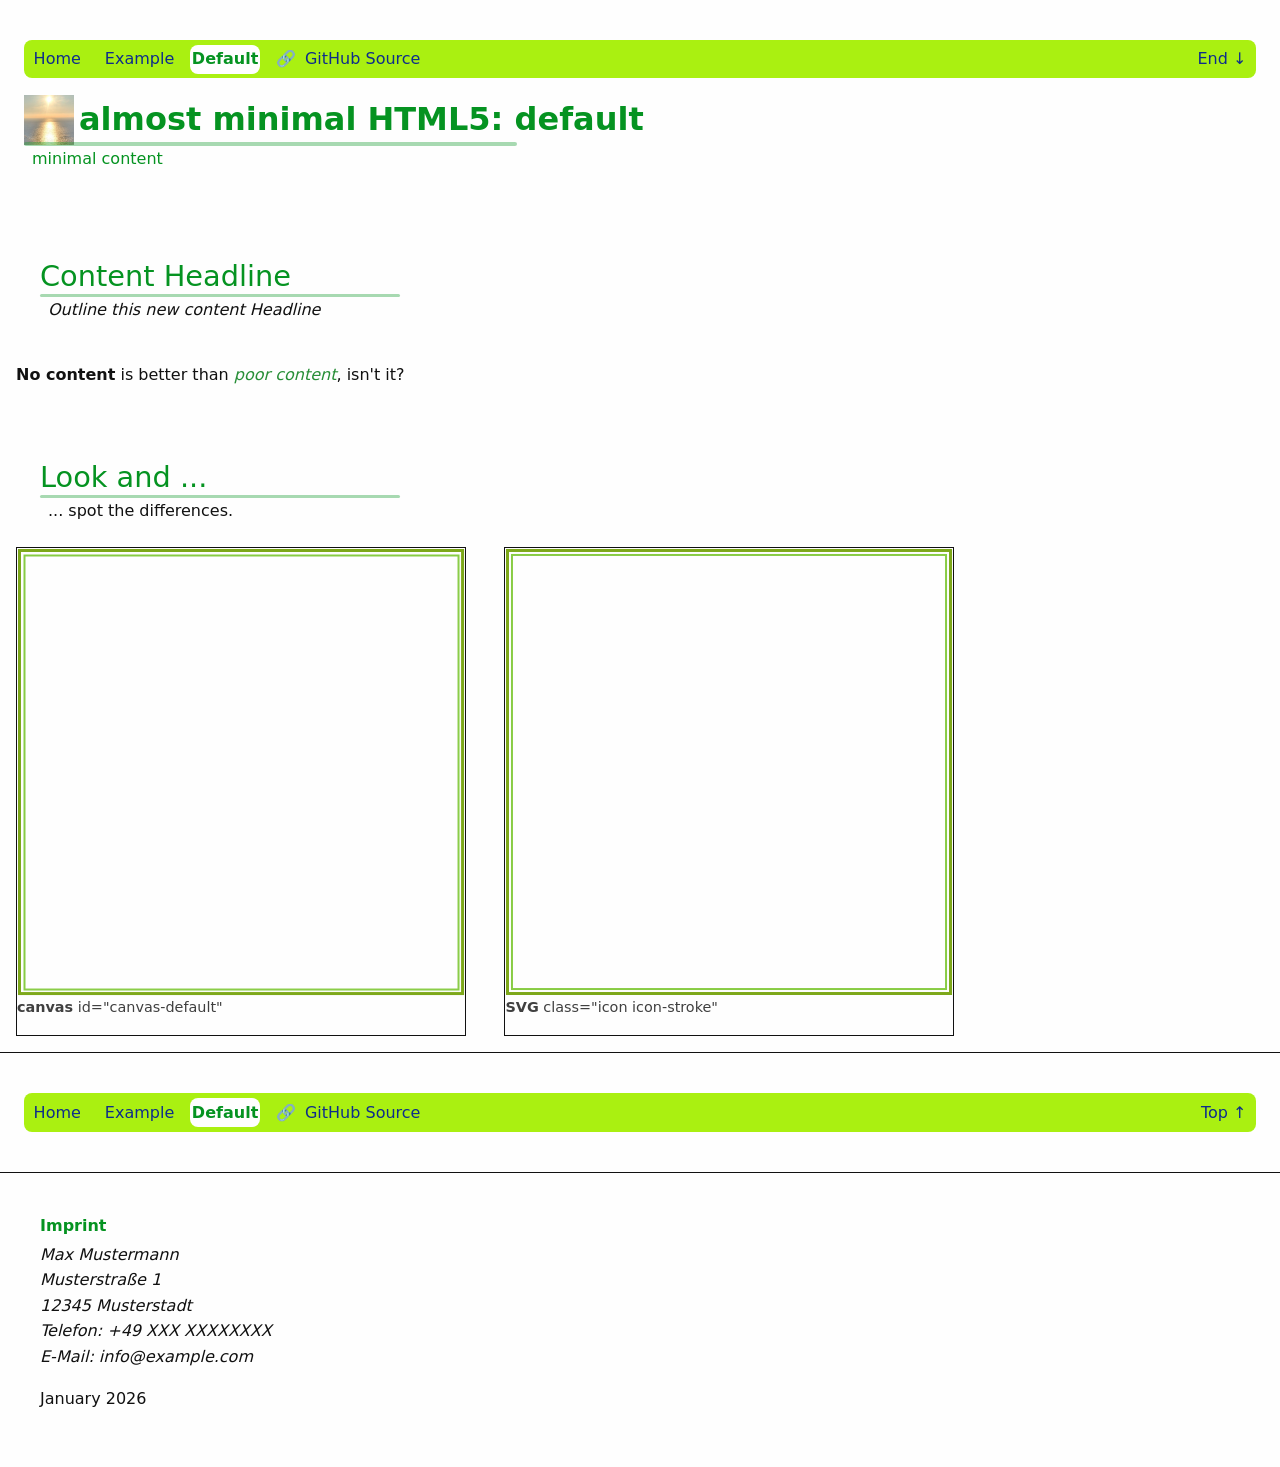
==== commit 7a57ddee: "change script position" ====
--- a/www-data/default.html
+++ b/www-data/default.html
@@ -68,7 +68,8 @@
   <div class="canvas-wrapper"><figure>
   <canvas id="canvas-default" width="450" height="450"></canvas>
   <figcaption><strong>canvas</strong> id="canvas-default"</figcaption>
-    <script>
+  </figure>
+      <script>
     const canvas = document.getElementById("canvas-default");
     const ctx = canvas.getContext("2d");
 
@@ -118,7 +119,6 @@
 
     canvas.addEventListener("mouseleave", () => draw());
     </script>
-  </figure>
   </div>
 
   <div class="svg-wrapper">
--- a/www-data/css/icon.css
+++ b/www-data/css/icon.css
@@ -13,7 +13,7 @@
 @layer defaults {
 :root {
   --icon-main: #74a40e;
-  --icon-accent: rgba(139, 222, 24, 0.854);
+  --icon-accent: rgba(139, 222, 24, 0.854); 
   --icon-main-hover: #AE00D9;
   --icon-accent-hover: #f7c0f3;
 }
@@ -35,6 +35,18 @@
 .icon-fill .icon-main   { fill: var(--icon-main); }
 .icon-fill .icon-accent { fill: var(--icon-accent); }
 
+.icon-stroke .icon-main { stroke: var(--icon-main);}
+.icon-stroke .icon-accent { stroke: var(--icon-accent); }
+
+/* ==================================================================  */
+/* secure wrong fill for stroke Icons                                  */
+/* ==================================================================  */
+
+.icon-stroke path,
+.icon-stroke rect,
+.icon-stroke line {
+  fill: none !important;
+}
 
 /* ==================================================================  */
 /* hover switch: brighter / explicit hoover color                      */
@@ -49,8 +61,15 @@
 
 /* explicit hoover color  */
 .icon:hover { color: var(--icon-main-hover); }
-.icon:hover .icon-accent { fill: var(--icon-accent-hover); }
-.icon:hover .icon-main   { fill: var(--icon-main-hover); }
+
+/* Fill-Icons */
+.icon-fill:hover .icon-main { fill: var(--icon-main-hover); }
+.icon-fill:hover .icon-accent { fill: var(--icon-accent-hover); }
+
+/* Stroke-Icons */
+.icon-stroke:hover .icon-main { stroke: var(--icon-main-hover); }
+.icon-stroke:hover .icon-accent { stroke: var(--icon-accent-hover); }
+
 /* ==================================================================  */
 
 }
--- a/www-data/css/default.css
+++ b/www-data/css/default.css
@@ -1,3 +1,11 @@
+/*
+#########################################
+# part of almost minimal HTML5: default # 
+# default.css    Cascading Style Sheeds #
+#########################################
+*/
+
+
 /* ======================
    base layout
 ====================== */
@@ -501,15 +509,45 @@
       color: var(--headlines);
     }
 
-    /* ======================
-       Footer
-    ====================== */
-
-    footer {
-      border-top: 1px solid var(--lines);
-      color: var(--body-color);
-      background: var(--body-bg);
-    }
+   /* ======================
+   layout one visual row
+   ====================== */
+
+  .visual-row {
+    display: grid;
+    grid-template-columns: repeat(auto-fit, minmax( 320px, 450px));
+    gap: clamp(1rem, 3vw, 3rem);
+  }
+
+   /* ======================
+      Canvas 450x450
+   ====================== */
+
+  .canvas-wrapper,
+  .svg-wrapper {
+    width: 100%;
+    max-width: 450px;
+    aspect-ratio: 1 / 1;
+    box-sizing: border-box;
+    border: 1px solid var(--lines);
+  }
+
+  canvas,
+  .svg-wrapper svg {
+    width: 100%;
+    height: 100%;
+    display: block;
+  }
+
+  
+  /* ======================
+     Footer
+  ====================== */
+  footer {
+    border-top: 1px solid var(--lines);
+    color: var(--body-color);
+    background: var(--body-bg);
+  }
 
 
   /* ======================
